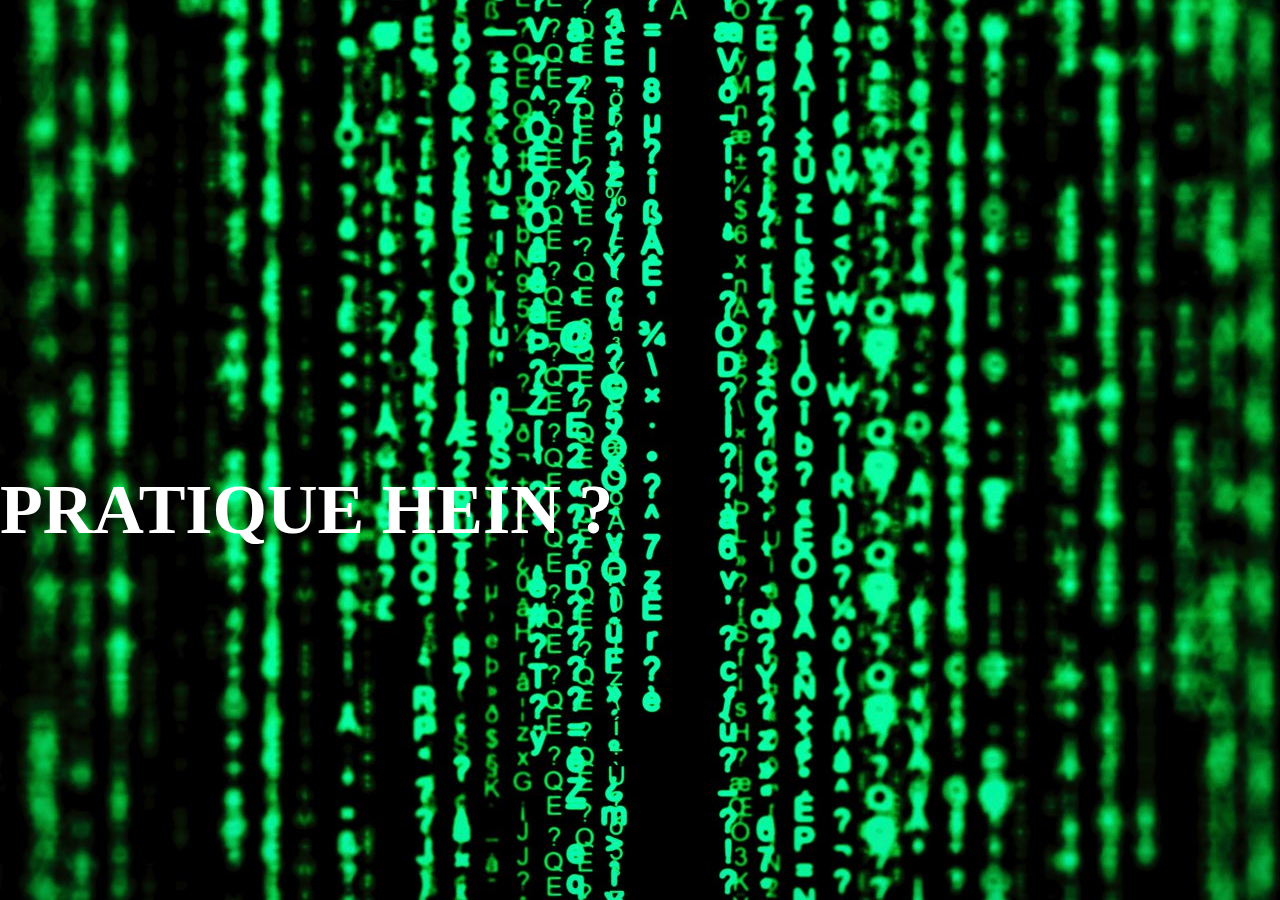
==== calculJS.html @ ee05db2d "Add files via upload" ====
<!DOCTYPE html>
	<html>
		<head>
			<meta charset="utf-8">
				<link rel="stylesheet" href="calcul.css" />
				<title>Paelosite - la calculatrice</title>
				<link rel="icon" type="image/png" href="Paelos LOGO.PNG">
				
		</head>
		<body>

			<script src='ton.js'></script>
			</br>
			</br>
			</br>
			</br>
			</br>
			<div class='noup'>
				<h1><p>PRATIQUE HEIN ?</p></h1>
			</div>
		</body>
	</html>
---- calcul.css ----
body
{
	margin:0px;
	padding:0px;
	background-attachment: fixed;
	background-image: url(external-content.duckduckgo.com.jpeg);
	background-position: center bottom;
	background-attachment: fixed;
}
*
{
	font-size: 70px;
	justify-content: center;
	color: white;
}
.noup
{
	justify-content: center;
}
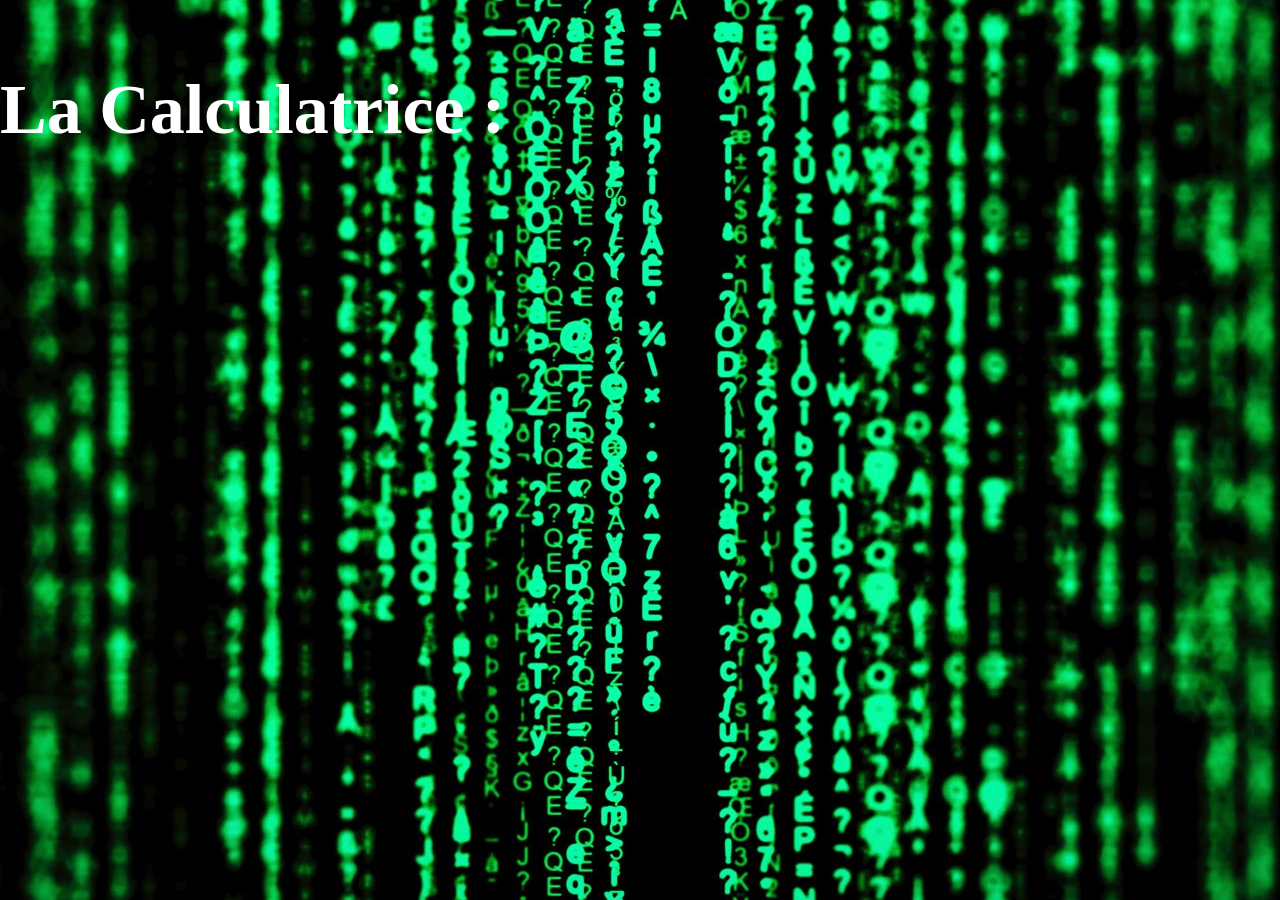
==== commit 25dec41c: "Add files via upload" ====
--- a/calculJS.html
+++ b/calculJS.html
@@ -9,14 +9,11 @@
 		</head>
 		<body>
 
+			<div class='noup'>
+				<h1><p>La Calculatrice :</p></h1>
+			</div>
+			
 			<script src='ton.js'></script>
-			</br>
-			</br>
-			</br>
-			</br>
-			</br>
-			<div class='noup'>
-				<h1><p>PRATIQUE HEIN ?</p></h1>
-			</div>
+
 		</body>
 	</html>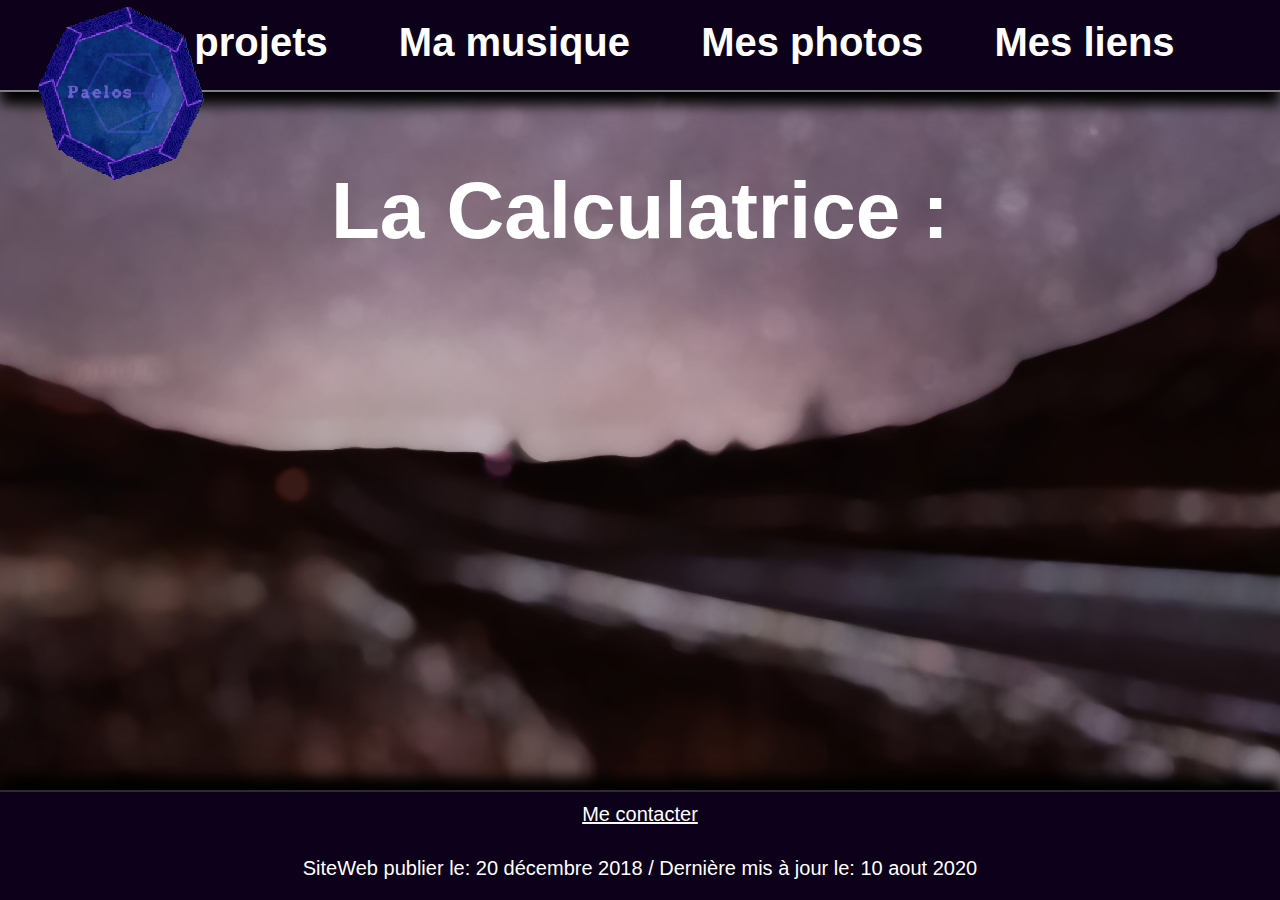
==== commit 96192145: "Calculatrice" ====
--- a/calculJS.html
+++ b/calculJS.html
@@ -1,19 +1,38 @@
 <!DOCTYPE html>
 	<html>
+		
 		<head>
 			<meta charset="utf-8">
-				<link rel="stylesheet" href="calcul.css" />
-				<title>Paelosite - la calculatrice</title>
+				<link rel="stylesheet" href="style.css" />
+				<title>Paelosite - Un site creux</title>
 				<link rel="icon" type="image/png" href="Paelos LOGO.PNG">
-				
-		</head>
+			</head>
+		
 		<body>
+					<div class=haut style="position:absolute; top:0">     
+											
+							<a class=b href=Mesprojets.html title="Parce que c'est notre projet" style="line-height:85px;">Mes projets<a/> 
+							<a class=c href=Mamusique.html title="Tout pour la musique" style="line-height:85px;">Ma musique<a/>     
+							<a class=d href=Mesphotos.html title="Des photos que j'ai prise" style="line-height:85px;">Mes photos<a/>
+							<a class=e href=Mesliens.html title="Forcément ça créer des liens" style="line-height:85px;">Mes liens<a/>
+							
+							<div class=ole style="position:absolute; top:0">
+									<a class=a href=index.html title="Retour au début"><img src="Paelos LOGO.PNG" alt="logo Paelos"/></a>
+							</div> 
+							
+							<div class='noup'>
+								<h1><p>La Calculatrice :</p></h1>
+							</div>   
+									
+					</div>
 
-			<div class='noup'>
-				<h1><p>La Calculatrice :</p></h1>
-			</div>
-			
+					<div class="mail" style="position:absolute; bottom:0">
+						<a href="mailto:Paelosite@protonmail.com" style="line-height:45px;">Me contacter</a>
+						<p>SiteWeb publier le: 20 décembre 2018 / Dernière mis à jour le: 10 aout 2020</p>
+					</div>
+					
 			<script src='ton.js'></script>
+		
+		</body>
 
-		</body>
 	</html>--- a/style.css
+++ b/style.css
@@ -0,0 +1,71 @@
+body
+{
+	margin:0px;
+	padding:0px;
+	background-attachment: fixed;
+	background-image: url(starry-skies-in-the-dessert-canyons.jpg);
+	background-position: center bottom;
+	background-attachment: fixed;
+	font-family: sans-serif;
+}
+*
+{
+	color: white;
+}
+.haut
+{
+	text-align: center;
+	width: 100%;
+	background-color: rgb(13,0,26);
+	border-bottom: 2px grey inset;
+	height: 10%;
+	font-size: 40px;
+	font-weight: bold;
+	box-shadow: 0px 13px 13px black;
+}
+.mise
+{
+	border: 5px gray inset;
+	border-radius: 10px;
+	box-shadow: 6px 6px 6px black;
+	margin-left: 30px;
+	margin-right: 30px;
+	background-color: rgb(13,0,26);
+	font-size: 30px;
+}
+.machin
+{
+	padding: 30px;
+	padding-top: 10px;
+	margin-right: 200px;
+	margin-left: 200px;
+	margin-bottom: 60px;
+	background-color: rgb(13,0,58);
+	color: white;
+	border: 2px grey inset;
+	font-size: 20px;
+	margin-top: 10%;
+	box-shadow: 13px 13px 13px black;
+}
+.mail
+{
+	font-size: 20px;
+	text-align: center;
+	background-color: rgb(13,0,26);
+	border-top: 2px grey inset;
+	width: 100%;
+	box-shadow: 0px -13px 13px black;
+}
+.ole
+{
+	float: center;
+}
+.a, .b, .c, .d, .e
+{
+	padding: 30px;
+	text-decoration: none;
+}
+.e:hover, .d:hover, .c:hover, .b:hover
+{
+	background-color: rgba(119, 119, 119, 0.534);
+}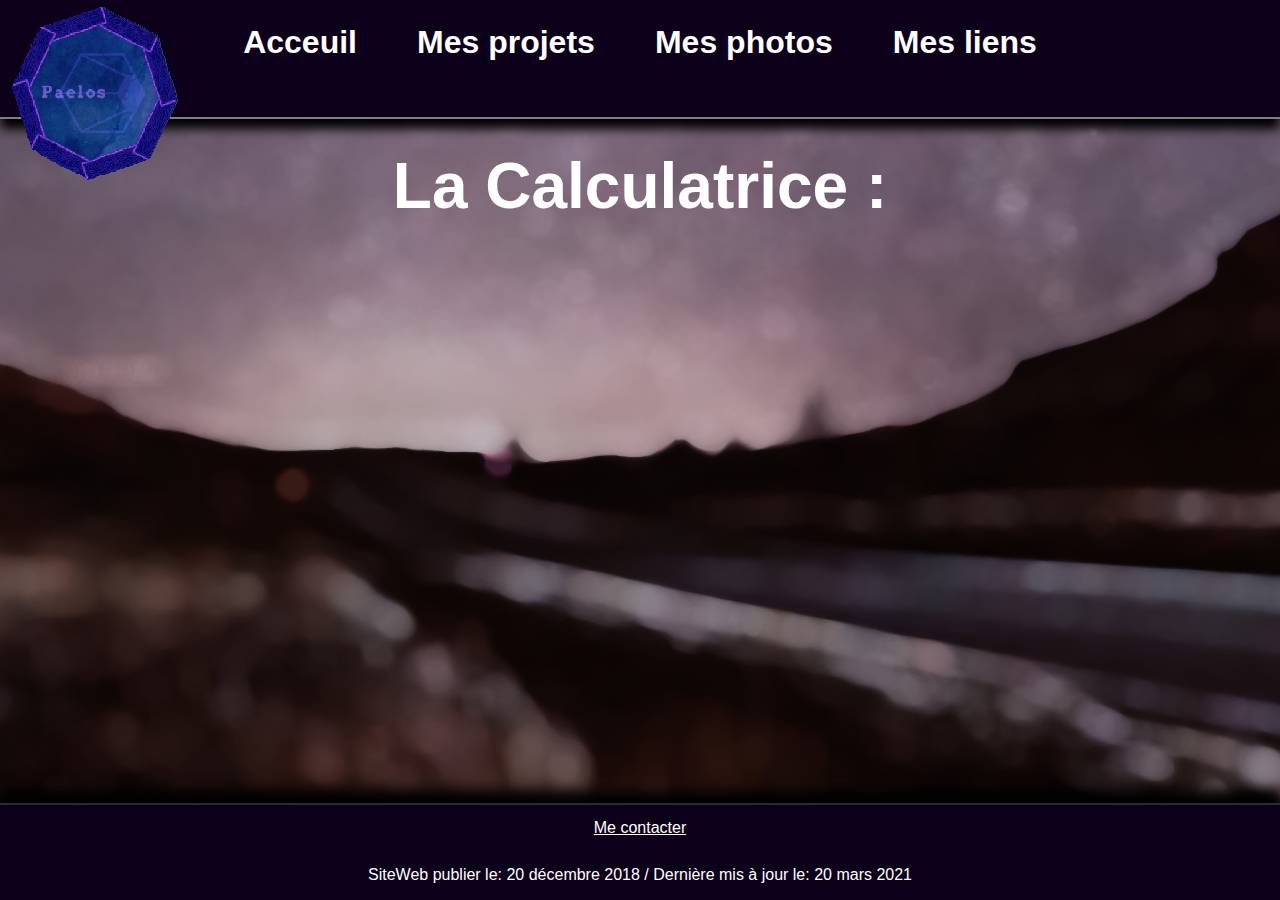
==== commit 6aaf90ec: "Update calculJS.html" ====
--- a/calculJS.html
+++ b/calculJS.html
@@ -11,8 +11,8 @@
 		<body>
 					<div class=haut style="position:absolute; top:0">     
 											
-							<a class=b href=Mesprojets.html title="Parce que c'est notre projet" style="line-height:85px;">Mes projets<a/> 
-							<a class=c href=Mamusique.html title="Tout pour la musique" style="line-height:85px;">Ma musique<a/>     
+							<a class=c href=index.html title="Retour au début" style="line-height:85px;">Acceuil<a/>    				
+							<a class=b href=Mesprojets.html title="Parce que c'est notre projet" style="line-height:85px;">Mes projets<a/>  
 							<a class=d href=Mesphotos.html title="Des photos que j'ai prise" style="line-height:85px;">Mes photos<a/>
 							<a class=e href=Mesliens.html title="Forcément ça créer des liens" style="line-height:85px;">Mes liens<a/>
 							
@@ -28,11 +28,11 @@
 
 					<div class="mail" style="position:absolute; bottom:0">
 						<a href="mailto:Paelosite@protonmail.com" style="line-height:45px;">Me contacter</a>
-						<p>SiteWeb publier le: 20 décembre 2018 / Dernière mis à jour le: 10 aout 2020</p>
+						<p>SiteWeb publier le: 20 décembre 2018 / Dernière mis à jour le: 20 mars 2021</p>
 					</div>
 					
 			<script src='ton.js'></script>
 		
 		</body>
 
-	</html>+	</html>
--- a/style.css
+++ b/style.css
@@ -7,6 +7,7 @@
 	background-position: center bottom;
 	background-attachment: fixed;
 	font-family: sans-serif;
+	background-color: rgb(10, 10, 22);
 }
 *
 {
@@ -18,38 +19,37 @@
 	width: 100%;
 	background-color: rgb(13,0,26);
 	border-bottom: 2px grey inset;
-	height: 10%;
-	font-size: 40px;
+	height: 13%;
+	font-size: 32px;
 	font-weight: bold;
-	box-shadow: 0px 13px 13px black;
+	box-shadow: 0px 10.4px 10.4px black;
 }
 .mise
 {
 	border: 5px gray inset;
 	border-radius: 10px;
 	box-shadow: 6px 6px 6px black;
-	margin-left: 30px;
-	margin-right: 30px;
+	margin-left: 2%;
+	margin-right: 2%;
 	background-color: rgb(13,0,26);
-	font-size: 30px;
+	font-size: 24px;
 }
 .machin
 {
-	padding: 30px;
-	padding-top: 10px;
-	margin-right: 200px;
-	margin-left: 200px;
-	margin-bottom: 60px;
+	padding: 2.5%;
+	margin-right: 13%;
+	margin-left: 13%;
+	margin-bottom: 8%;
 	background-color: rgb(13,0,58);
 	color: white;
 	border: 2px grey inset;
-	font-size: 20px;
-	margin-top: 10%;
+	font-size: 16px;
+	margin-top: 12%;
 	box-shadow: 13px 13px 13px black;
 }
 .mail
 {
-	font-size: 20px;
+	font-size: 16px;
 	text-align: center;
 	background-color: rgb(13,0,26);
 	border-top: 2px grey inset;
@@ -59,13 +59,39 @@
 .ole
 {
 	float: center;
+
 }
 .a, .b, .c, .d, .e
 {
-	padding: 30px;
+	padding: 2%;
 	text-decoration: none;
 }
 .e:hover, .d:hover, .c:hover, .b:hover
 {
 	background-color: rgba(119, 119, 119, 0.534);
-}+}
+.lien
+{
+	padding: 1%;
+	padding-top: 19%;
+	background-color: rgb(61, 53, 87);
+	border: 5px rgb(12, 15, 27) inset;
+	border-radius: 10px;
+}
+.lien:hover
+{
+	box-shadow: 0px 15px 15px rgb(116, 110, 136);
+}
+.lien2
+{
+	padding: 1%;
+	padding-bottom: 1%;
+	padding-top: 17%;
+	background-color: rgb(61, 53, 87);
+	border: 5px rgb(12, 15, 27) inset;
+	border-radius: 10px;
+}
+.lien2:hover
+{
+	box-shadow: 0px 15px 15px rgb(116, 110, 136);
+}
